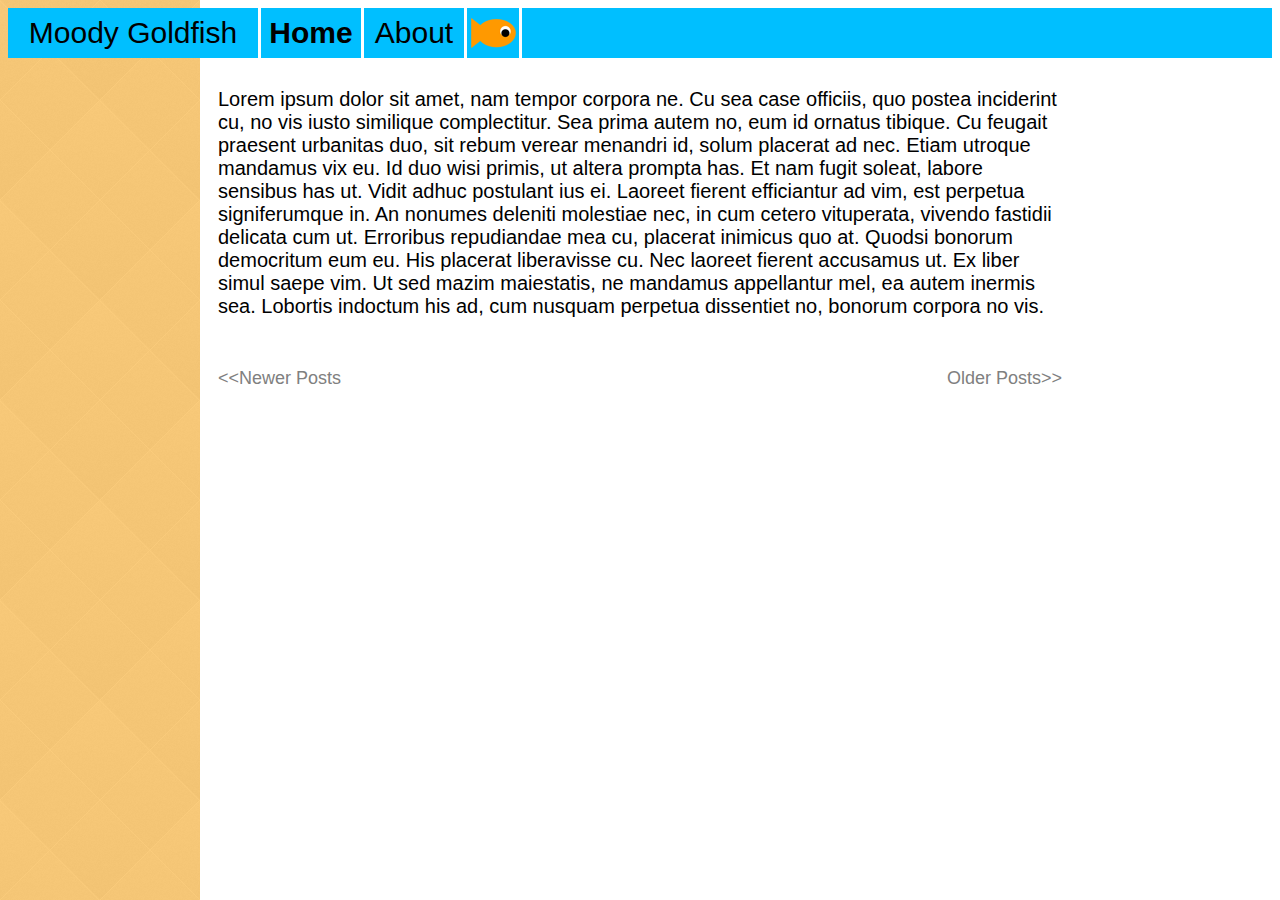
==== index.html @ 6a539d27 "Prototype" ====
<!DOCTYPE html>

<html>

<head>
	<title>Moody Goldfish</title>
	<link rel="stylesheet" type="text/css" href="stylesheet.css">
	<script src="script.js"></script>
</head>

<body>

	<header>
		<div id="pagetitle">
			<h1>Moody Goldfish</h1>
		</div>

		<div class="button">
			<h1><a class="headerlinkbold" href=index.html>Home</a></h>
		</div>
			
		<div class="button">
			<h1><a class="headerlink" href=about.html>About</a></h1>
		</div>

		<div id="logo">
			<img id="goldfishimage" src="images/goldfish.png" height=30px width=45px>
		</div>

		<div id="headerbox"></div>

	</header>

	<article>

		<section>
			<p>Lorem ipsum dolor sit amet, nam tempor corpora ne. Cu sea case officiis, quo postea inciderint cu, no vis iusto similique complectitur. Sea prima autem no, eum id ornatus tibique. Cu feugait praesent urbanitas duo, sit rebum verear menandri id, solum placerat ad nec. Etiam utroque mandamus vix eu.

			Id duo wisi primis, ut altera prompta has. Et nam fugit soleat, labore sensibus has ut. Vidit adhuc postulant ius ei. Laoreet fierent efficiantur ad vim, est perpetua signiferumque in. An nonumes deleniti molestiae nec, in cum cetero vituperata, vivendo fastidii delicata cum ut.
	
			Erroribus repudiandae mea cu, placerat inimicus quo at. Quodsi bonorum democritum eum eu. His placerat liberavisse cu. Nec laoreet fierent accusamus ut. Ex liber simul saepe vim. Ut sed mazim maiestatis, ne mandamus appellantur mel, ea autem inermis sea. Lobortis indoctum his ad, cum nusquam perpetua dissentiet no, bonorum corpora no vis.</p>
		</section>

		<h5 id="newerunclickable">&#60&#60Newer Posts</h5> <!--&#60 is the entity number for the ">" character -->

		<h5 id="olderunclickable">Older Posts&#62&#62</h5> <!--&#62 is the entity number for the ">" character -->

		<!--Code for when you can link to newer/older

		<h5 id="newerlink"><a href="index.html">&#60&#60Newer Posts<a></h5>

		<h5 id="olderlink"><a href="index.html">Older Posts&#62&#62<a></h5>
		-->

		<!--To Do: do this with javascript instead of manually linking to newer or older pages if they exist.-->

	</article>

</body>

</html>
---- stylesheet.css ----
body{
	/*background-color: AliceBlue;*/
	background-image:url("images/diamonds.png");
	background-repeat:repeat-y;
}

header{
	min-width:520px;
}

#pagetitle{
	/*margin-left:-9px; */
	height:50px;
	line-height:10px;
	width:250px;
	background: DeepSkyBlue; /* #00bfff*/
	float:left;
}

.button{
	height:50px;
	line-height:10px;
	width:100px;
	float:left;
	background-color:DeepSkyBlue;
	margin-left: 3px;
}

#logo{
	height:50px;
	width:52px;
	float:left;
	background-color:DeepSkyBlue;
	margin-left: 3px;
	position: relative;
}

#goldfishimage{
	position: absolute;  
    top: 0;  
    bottom: 0;  
    left: 0;  
    right: 0;  
    margin: auto;  

}

#headerbox{
	height:50px;
	line-height:15px;
	background-color:DeepSkyBlue;
	margin-left:514px;
}


.headerlink:link{/*normal unvisted link*/
	color:black;
	text-decoration: none;
}

.headerlink:visited{/*visted link*/
	color:black;
	text-decoration: none;
}

.headerlink:hover{/*link when mouse is hovering over it*/
	color:white;
	text-decoration: none;
}

.headerlink:active{/*link the moment it is clicked*/
	color:white;
	text-decoration: none;
}

.headerlinkbold:link{/*normal unvisted link*/
	color:black;
	text-decoration: none;
	font-weight:bold;
}

.headerlinkbold:visited{/*visted link*/
	color:black;
	text-decoration: none;
	font-weight:bold;
}

.headerlinkbold:hover{/*link when mouse is hovering over it*/
	color:white;
	text-decoration: none;
	font-weight:bold;
}

.headerlinkbold:active{/*link the moment it is clicked*/
	color:white;
	text-decoration: none;
	font-weight:bold;
}

article{
	margin-left: 200px;
	padding:10px;
	margin-right:200px;
	max-height:3000px;
}

h1{
	text-align:center;
	font-family:"candara",Sans-Serif;
	font-size:30px;
	font-weight:normal;
}

#newerunclickable{
	font-family:"candara",Sans-Serif;
	font-size:18px;
	font-weight:normal;
	float: left;
	color: gray;
}

#olderunclickable{
	font-family:"candara",Sans-Serif;
	font-size:18px;
	font-weight:normal;
	float: right;
	color: gray;
}

#newerlink{
	font-family:"candara",Sans-Serif;
	font-size:18px;
	font-weight:normal;
	float: left;
}

#olderlink{
	font-family:"candara",Sans-Serif;
	font-size:18px;
	font-weight:normal;
	float: right;
}


p{
	font-family:"candara",Sans-Serif;
	font-size:20px; 
	font-weight:normal;
}

a:link{/*normal unvisted link*/
	color:black;
	text-decoration: none;
}

a:visited{/*visted link*/
	color:black;
	text-decoration: none;
}

a:hover{/*link when mouse is hovering over it*/
	color:DeepSkyBlue; /*idea: use javascript to randomly choose from
	DeepSkyBlue and the orange the fish is*/
	text-decoration: none;
}

a:active{/*link the moment it is clicked*/
	color:white;
	text-decoration: none;
}
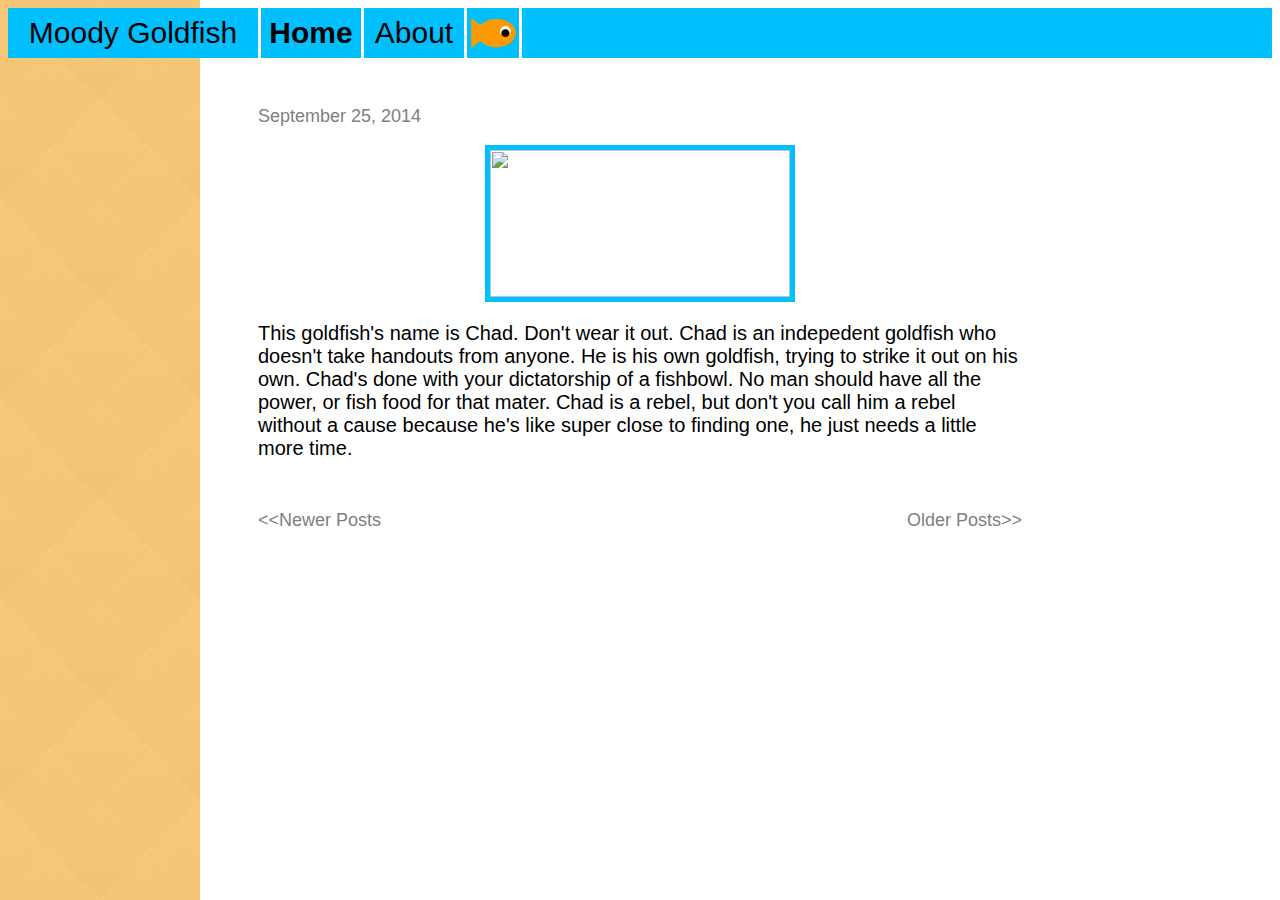
==== commit 9d89b6a7: "Added first post" ====
--- a/index.html
+++ b/index.html
@@ -34,11 +34,16 @@
 	<article>
 
 		<section>
-			<p>Lorem ipsum dolor sit amet, nam tempor corpora ne. Cu sea case officiis, quo postea inciderint cu, no vis iusto similique complectitur. Sea prima autem no, eum id ornatus tibique. Cu feugait praesent urbanitas duo, sit rebum verear menandri id, solum placerat ad nec. Etiam utroque mandamus vix eu.
+			<p class="date">
+				September 25, 2014
+			</p>
 
-			Id duo wisi primis, ut altera prompta has. Et nam fugit soleat, labore sensibus has ut. Vidit adhuc postulant ius ei. Laoreet fierent efficiantur ad vim, est perpetua signiferumque in. An nonumes deleniti molestiae nec, in cum cetero vituperata, vivendo fastidii delicata cum ut.
-	
-			Erroribus repudiandae mea cu, placerat inimicus quo at. Quodsi bonorum democritum eum eu. His placerat liberavisse cu. Nec laoreet fierent accusamus ut. Ex liber simul saepe vim. Ut sed mazim maiestatis, ne mandamus appellantur mel, ea autem inermis sea. Lobortis indoctum his ad, cum nusquam perpetua dissentiet no, bonorum corpora no vis.</p>
+			<img class="normalimageblue" src="images/1.jpg" height=147px width=300px>
+
+			<p>
+				This goldfish's name is Chad.  Don't wear it out.  Chad is an indepedent goldfish who doesn't take handouts from anyone. He is his own goldfish, trying to strike it out on his own. Chad's done with your dictatorship of a fishbowl. No man should have all the power, or fish food for that mater. Chad is a rebel, but don't you call him a rebel without a cause because he's like super close to finding one, he just needs a little more time.
+			</p>
+
 		</section>
 
 		<h5 id="newerunclickable">&#60&#60Newer Posts</h5> <!--&#60 is the entity number for the ">" character -->
--- a/stylesheet.css
+++ b/stylesheet.css
@@ -58,7 +58,7 @@
 	text-decoration: none;
 }
 
-.headerlink:visited{/*visted link*/
+.headerlink:visited{/*normal unvisted link*/
 	color:black;
 	text-decoration: none;
 }
@@ -68,7 +68,7 @@
 	text-decoration: none;
 }
 
-.headerlink:active{/*link the moment it is clicked*/
+.headerlink:active{/*link when mouse is hovering over it*/
 	color:white;
 	text-decoration: none;
 }
@@ -79,7 +79,7 @@
 	font-weight:bold;
 }
 
-.headerlinkbold:visited{/*visted link*/
+.headerlinkbold:visited{/*normal unvisted link*/
 	color:black;
 	text-decoration: none;
 	font-weight:bold;
@@ -91,7 +91,7 @@
 	font-weight:bold;
 }
 
-.headerlinkbold:active{/*link the moment it is clicked*/
+.headerlinkbold:active{/*link when mouse is hovering over it*/
 	color:white;
 	text-decoration: none;
 	font-weight:bold;
@@ -99,7 +99,9 @@
 
 article{
 	margin-left: 200px;
-	padding:10px;
+	padding:30px;
+	padding-left: 50px;
+	padding-right: 50px;
 	margin-right:200px;
 	max-height:3000px;
 }
@@ -148,6 +150,27 @@
 	font-weight:normal;
 }
 
+.date{
+	font-family:"candara",Sans-Serif;
+	font-size:18px;
+	font-weight:normal;
+	color: gray;
+}
+
+.normalimageblue{
+	display: block;
+    margin-left: auto;
+    margin-right: auto;
+    border: 5px solid DeepSkyBlue;
+}
+
+.normalimageorange{
+	display: block;
+    margin-left: auto;
+    margin-right: auto;
+    border: 5px solid DeepSkyBlue;
+}
+
 a:link{/*normal unvisted link*/
 	color:black;
 	text-decoration: none;
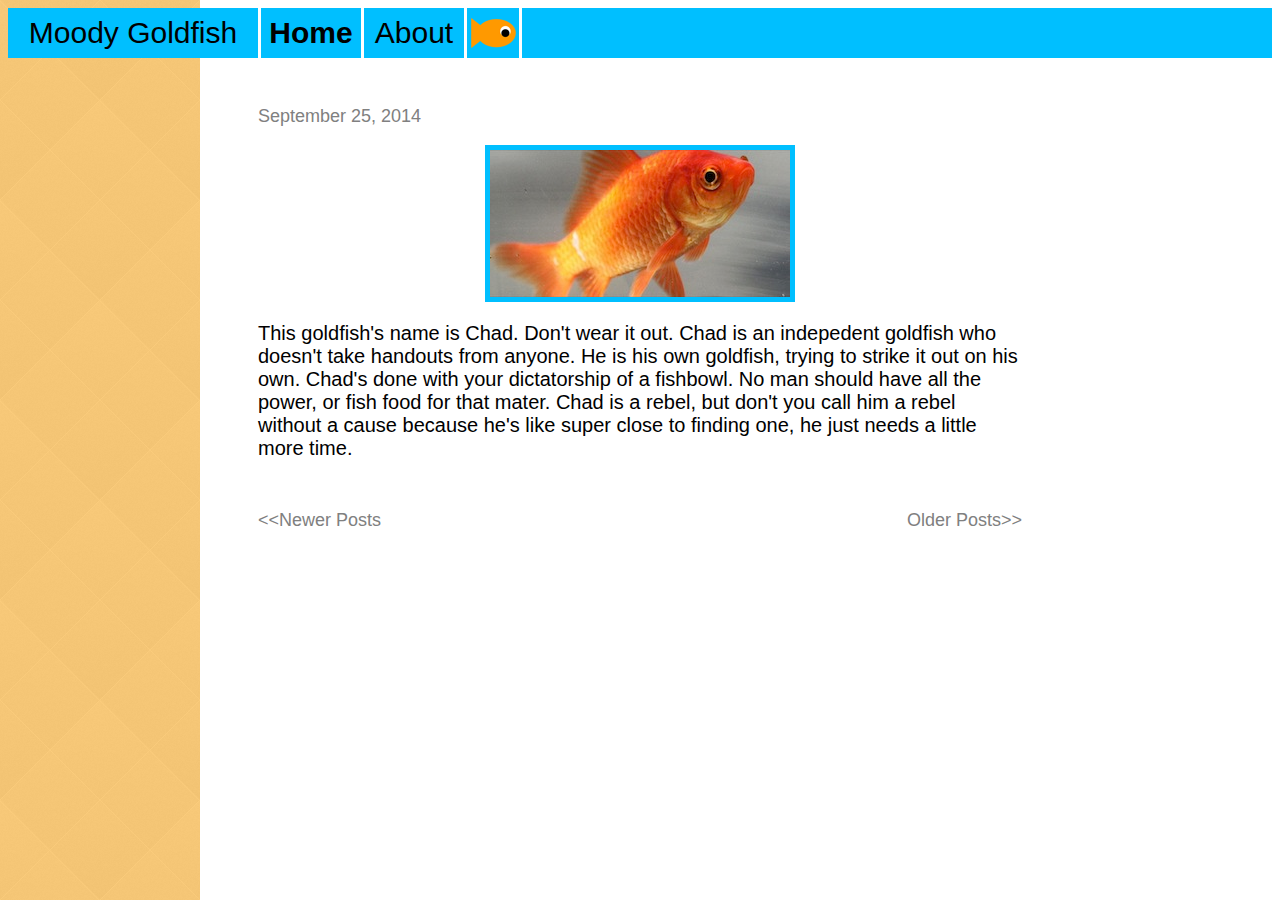
==== commit 0411b490: "Fixed capitalization of file ending" ====
--- a/index.html
+++ b/index.html
@@ -38,7 +38,7 @@
 				September 25, 2014
 			</p>
 
-			<img class="normalimageblue" src="images/1.jpg" height=147px width=300px>
+			<img class="normalimageblue" src="images/1.JPG" height=147px width=300px>
 
 			<p>
 				This goldfish's name is Chad.  Don't wear it out.  Chad is an indepedent goldfish who doesn't take handouts from anyone. He is his own goldfish, trying to strike it out on his own. Chad's done with your dictatorship of a fishbowl. No man should have all the power, or fish food for that mater. Chad is a rebel, but don't you call him a rebel without a cause because he's like super close to finding one, he just needs a little more time.
